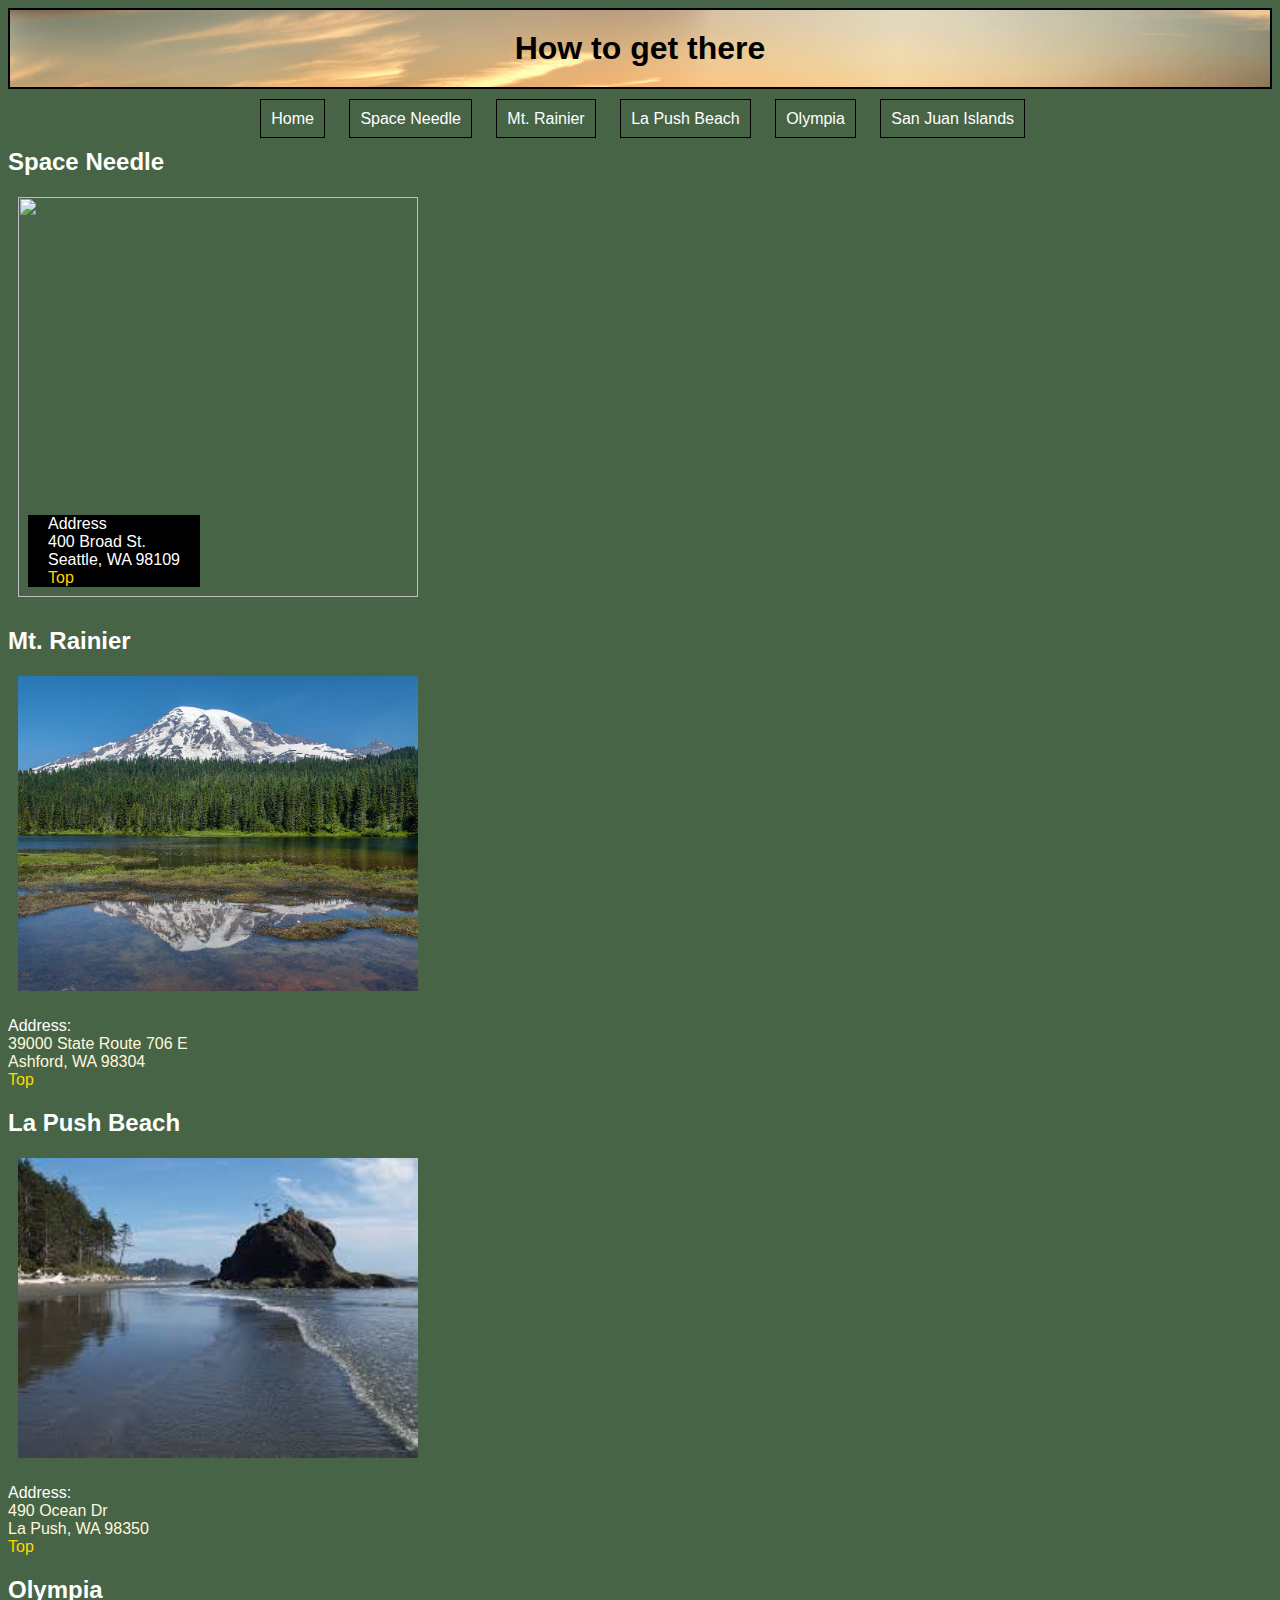
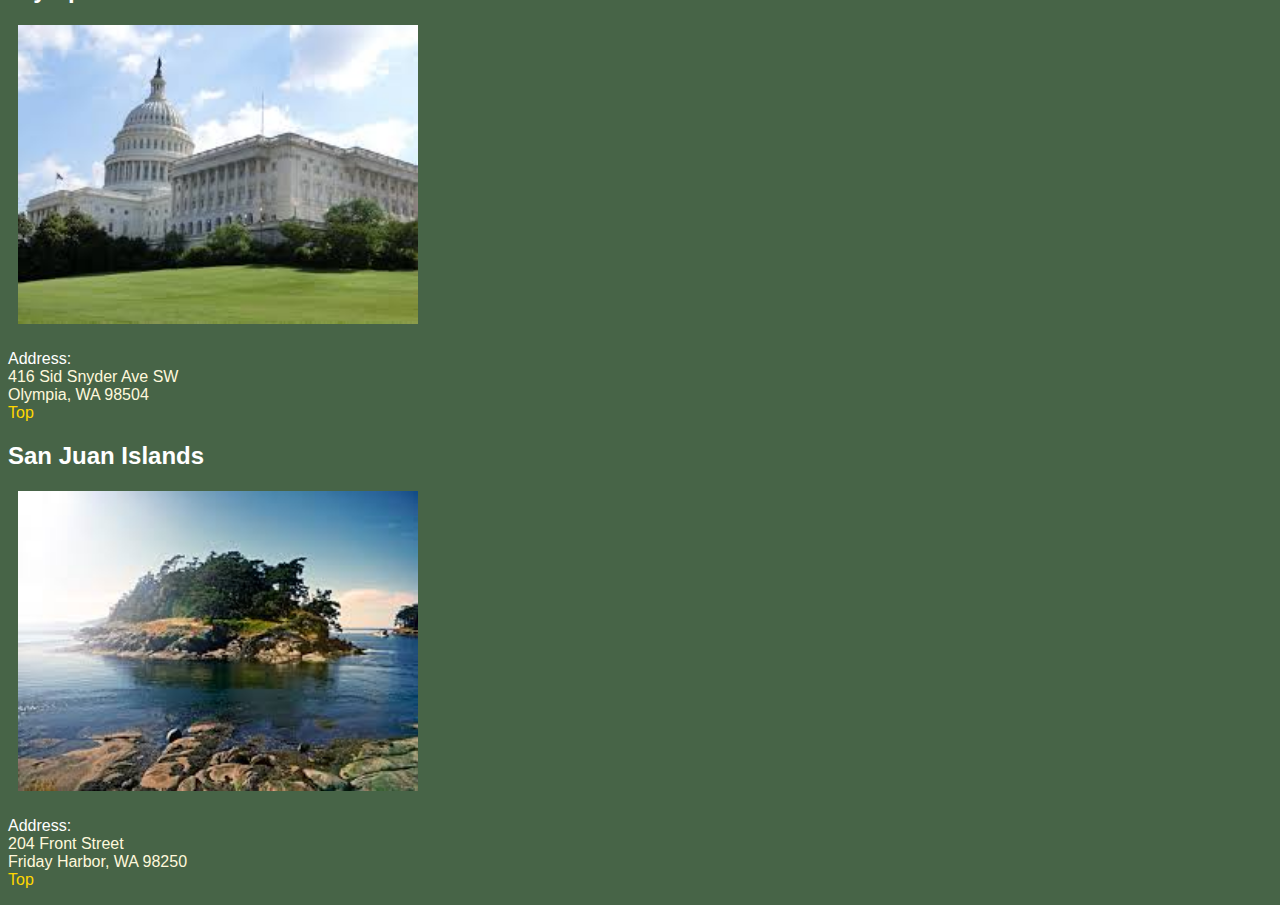
==== learnmore.html @ bc0e7693 "i made a website" ====
<html>

<head>
    <link rel="stylesheet" href="learnmore.css" type="text/css">
    <title>
        Learn More
    </title>
</head>

<body>
    <header>
        <h1 name="top">How to get there</h1>
        <nav>
            <ul class="nav">
                <li><a href="index.html">Home</a></li>
                <li><a href="#spaceneedle">Space Needle</a></li>
                <li><a href="#rainier">Mt. Rainier</a></li>
                <li><a href="#lapush">La Push Beach</a></li>
                <li><a href="#olympia">Olympia</a></li>
                <li><a href="#sanjuan">San Juan Islands</a></li>
            </ul>
        </nav>
    </header>
    <section>

        <article>
            <h2><a name="spaceneedle">Space Needle</a></h2>

            <div class="portrait">
                <img src="needle.jpg">
                <div class="needle">
                    <a href="https://www.google.com/maps/dir//47.6205063,-122.3492774/@47.620506,-122.349277,14z?hl=en">Address</a>
                    <br>
                    400 Broad St.<br>
                    Seattle, WA 98109<Br>
                    <a class="top" href="#top">Top</a>
                </div>
            </div>
            <h2><a name="rainier">Mt. Rainier</a></h2>
            <img src="rainier.jpg">
            <p>
                <a href="https://www.google.com/maps/dir/47.1681818,-122.5111475/39000+WA-706,+Ashford,+WA+98304/@46.9542004,-122.4956827,10z/data=!3m1!4b1!4m10!4m9!1m1!4e1!1m5!1m1!1s0x54912af6c32465d5:0x9e5eb5f70c0f0387!2m2!1d-121.9186352!2d46.7409058!3e0">Address:</a>
                <br>
                39000 State Route 706 E<br>
                Ashford, WA 98304<br>
                <a class="top" href="#top">Top</a>
            </p>
            <h2><a name="lapush">La Push Beach</a></h2>
            <img src="lapush.jpg">
            <p>
                <a href="https://www.google.com/maps/dir/47.1681818,-122.5111475/First+Beach,+Washington/@47.5399391,-124.5751078,8z/data=!3m1!4b1!4m18!1m7!3m6!1s0x548dd55eb531dcf7:0x63fe963a789bec67!2sFirst+Beach!3b1!8m2!3d47.9039614!4d-124.6332702!4m9!1m1!4e1!1m5!1m1!1s0x548dd55eb531dcf7:0x63fe963a789bec67!2m2!1d-124.6332702!2d47.9039614!3e0?hl=en">Address:</a>
                <br>
                490 Ocean Dr<br>
                La Push, WA 98350<br>
                <a class="top" href="#top">Top</a>
            </p>
            <h2><a name="olympia">Olympia</a></h2>
            <img src="olympia.jpg">
            <p>
                <a href="https://www.google.com/maps/dir/47.1681818,-122.5111475/Olympia,+WA/@47.1014512,-122.8430189,11z/data=!3m1!4b1!4m10!4m9!1m1!4e1!1m5!1m1!1s0x5491c9c1ae285569:0x4f146197e2881b83!2m2!1d-122.9006951!2d47.0378741!3e0">Address:</a>
                <br>
                416 Sid Snyder Ave SW<br>
                Olympia, WA 98504<br>
                <a class="top" href="#top">Top</a>
            </p>
            <h2><a name="sanjuan">San Juan Islands</a></h2>
            <img src="sanjuan.jpg">
            <p>
                <a href="https://www.google.com/maps/dir/47.1681818,-122.5111475/Friday+Harbor,+WA/@47.8632442,-123.719495,8z/data=!3m1!4b1!4m10!4m9!1m1!4e1!1m5!1m1!1s0x5485875ef392c153:0x74bb0587353b2486!2m2!1d-123.0171242!2d48.5342662!3e0?hl=en">Address:</a>
                <br>
                204 Front Street<br>
                Friday Harbor, WA 98250<br>
                <a class="top" href="#top">Top</a>
            </p>
        </article>
    </section>
    <footer>

    </footer>
</body>

</html>
---- learnmore.css ----
body {
    background-color: rgb(71, 100, 71);
    font-family: arial;
}

.nav {
    margin-left: 16%;
}

.nav li {
    display: inline;
    list-style-type: none;
    size: 36px;
    padding: 10px;
    margin: 10px;
    border: 1px solid black;
}

.needle li {
    list-style-type: none;
    
}

a {
    text-decoration: none;
    color: white;
    size: 20px;
}

h1 {
 color: black;
 background-image: url("sunset.jpg");
 background-size: 100%;
 padding: 20px;
 text-align: center;
 border: 2px black solid;
}

h2 {
    color: gold;
}

p {
    color: cornsilk;
}

.top{
    color: gold;
}

.portrait {
    position: relative;
}
.needle {
    position: absolute;
    bottom: 20px;
    left: 20px;
    background-color: black;
    color: white;
    padding-left: 20px;
    padding-right: 20px;
}

img {
    margin: 1px 10px 10px 10px;
    padding: 20 px;
    width: 400px;
}

.portrait img {
    height: 400px;
    width: auto;
}
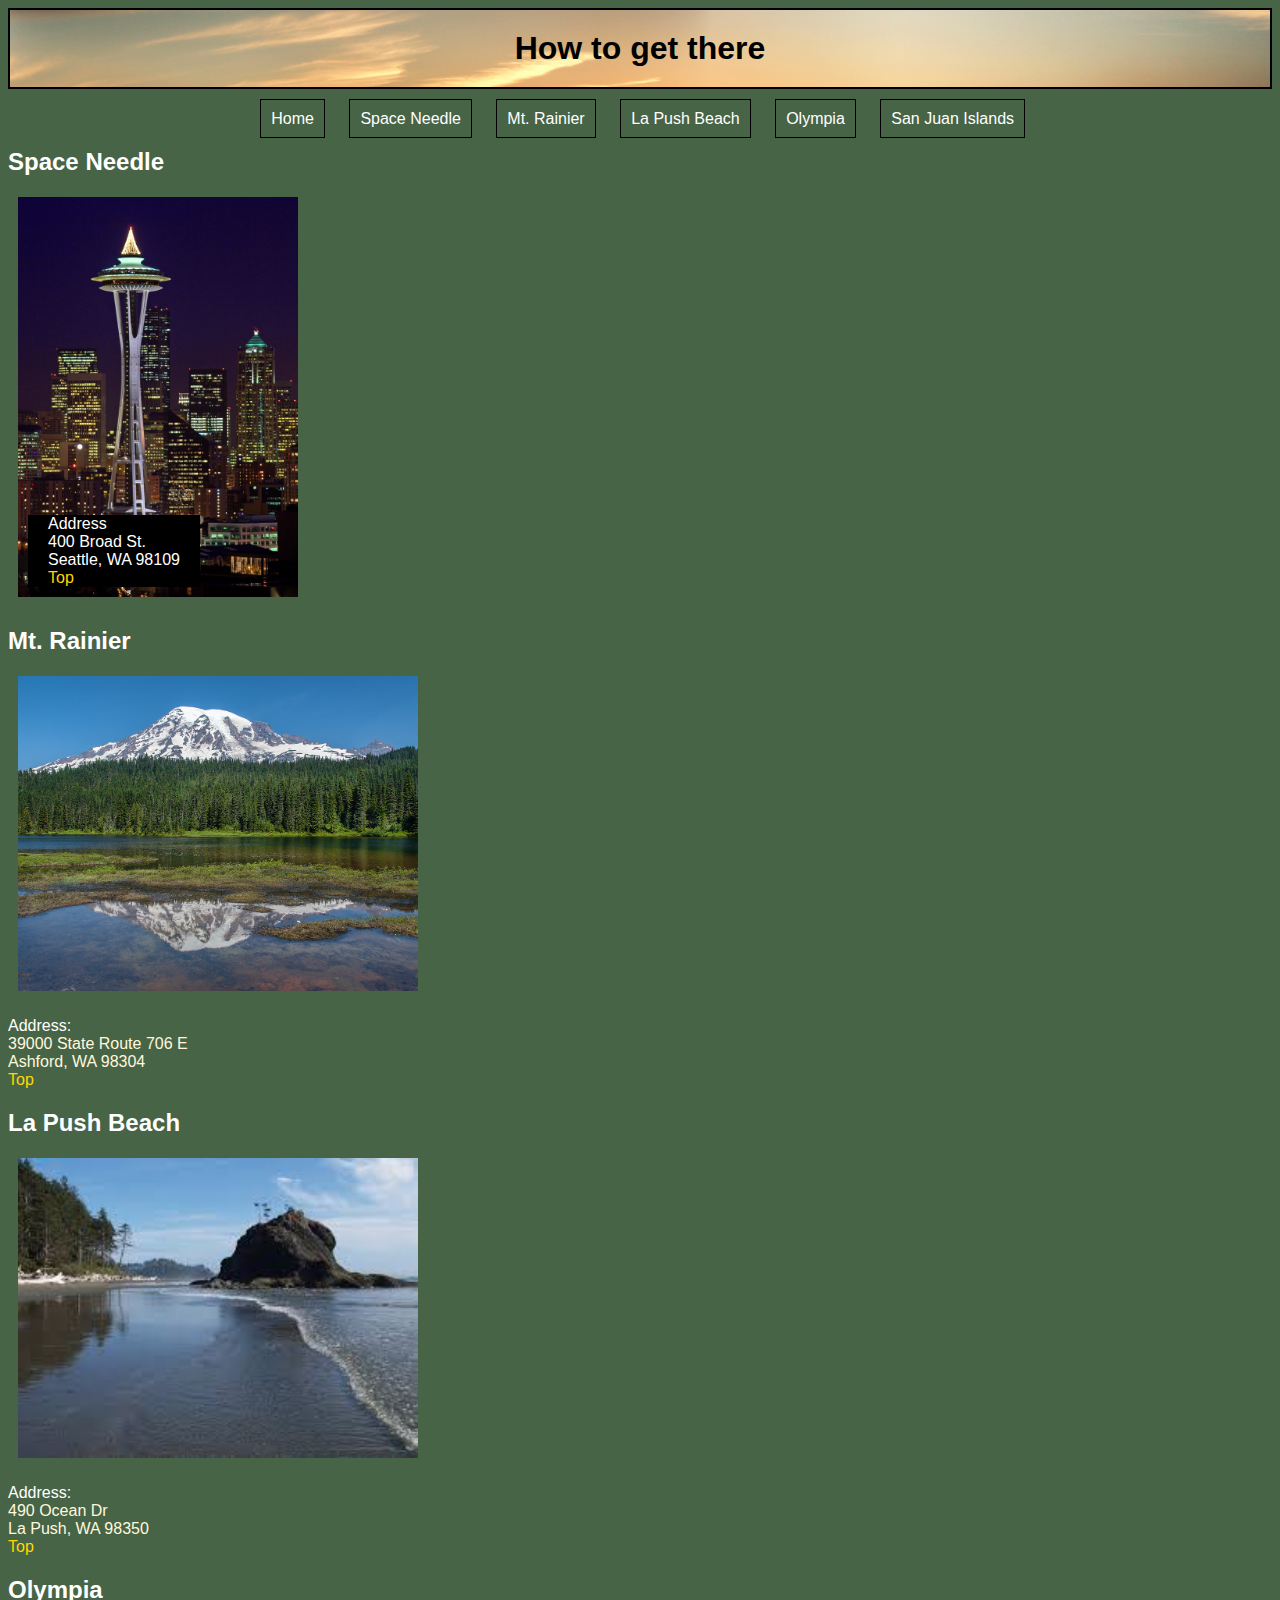
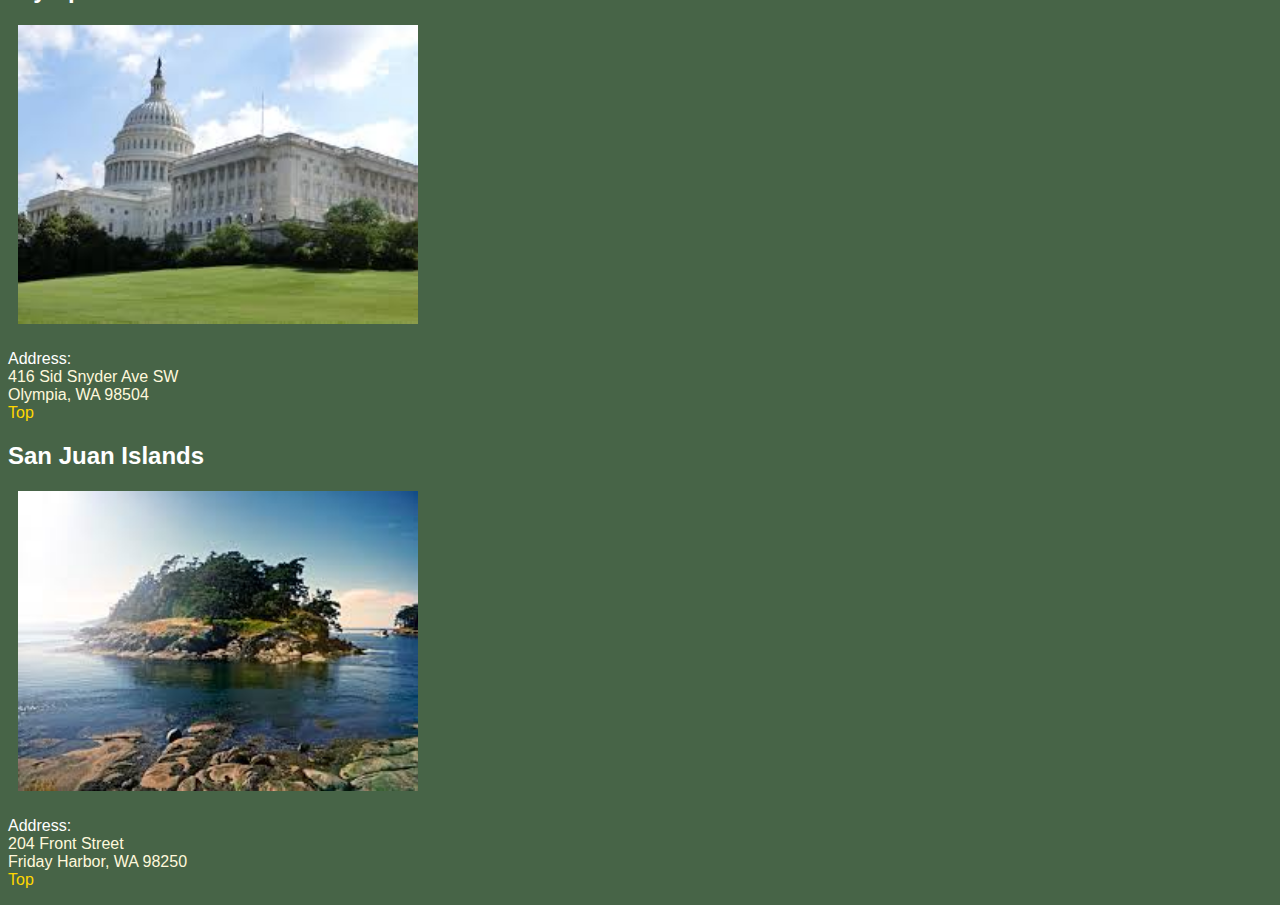
==== commit ae14810e: "changed spaceneedle img name" ====
--- a/learnmore.html
+++ b/learnmore.html
@@ -27,7 +27,7 @@
             <h2><a name="spaceneedle">Space Needle</a></h2>
 
             <div class="portrait">
-                <img src="needle.jpg">
+                <img src="spaceneedle.jpg">
                 <div class="needle">
                     <a href="https://www.google.com/maps/dir//47.6205063,-122.3492774/@47.620506,-122.349277,14z?hl=en">Address</a>
                     <br>
